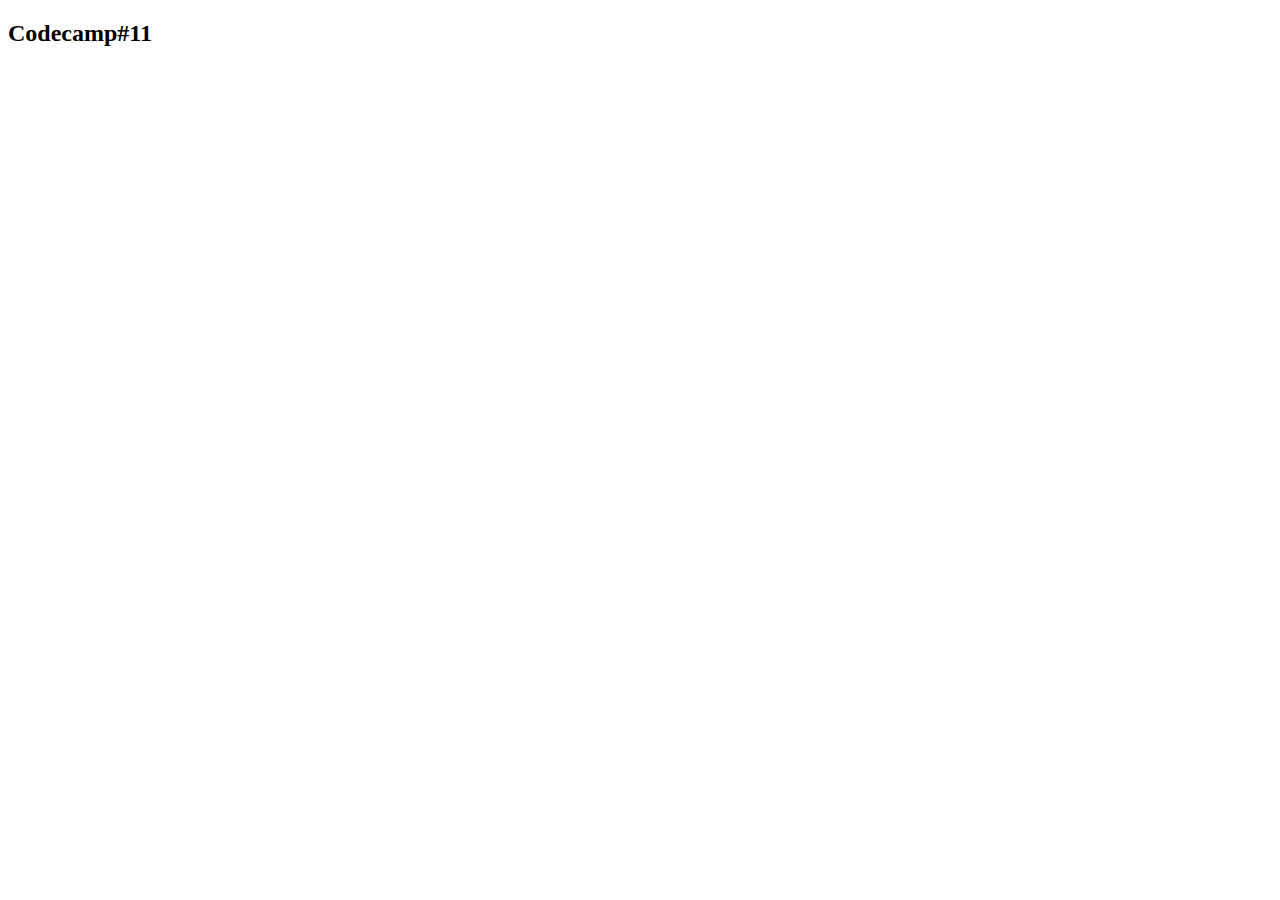
==== index.html @ 4dde9cec "Create 3 files" ====
<!DOCTYPE html>
<html lang="en">
<head>
    <meta charset="UTF-8">
    <meta http-equiv="X-UA-Compatible" content="IE=edge">
    <meta name="viewport" content="width=device-width, initial-scale=1.0">
    <title>index</title>
</head>
<body>
    <h2>Codecamp#11</h2>
</body>
</html>
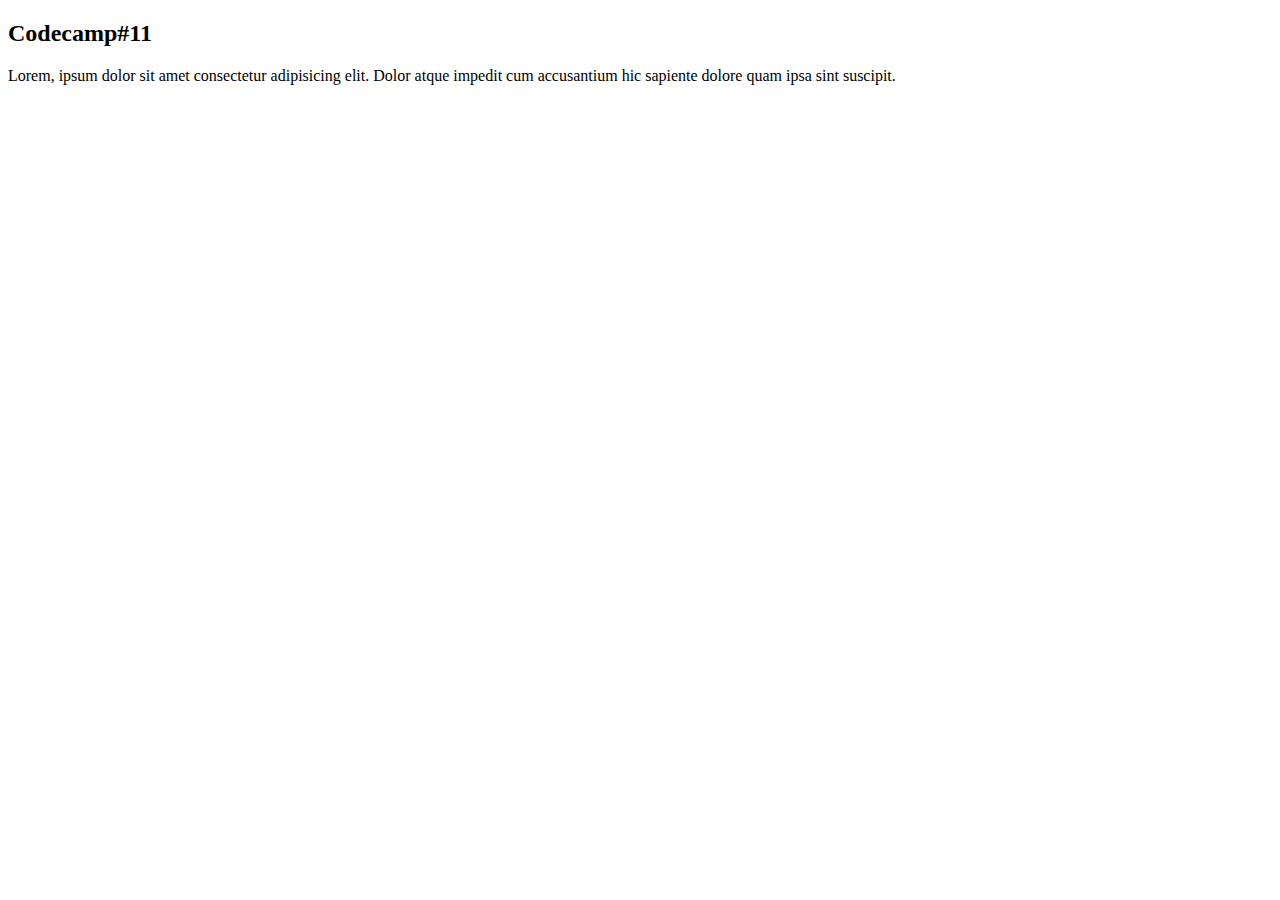
==== commit ca1732b8: "update" ====
--- a/index.html
+++ b/index.html
@@ -8,5 +8,6 @@
 </head>
 <body>
     <h2>Codecamp#11</h2>
+    <p>Lorem, ipsum dolor sit amet consectetur adipisicing elit. Dolor atque impedit cum accusantium hic sapiente dolore quam ipsa sint suscipit.</p>
 </body>
 </html>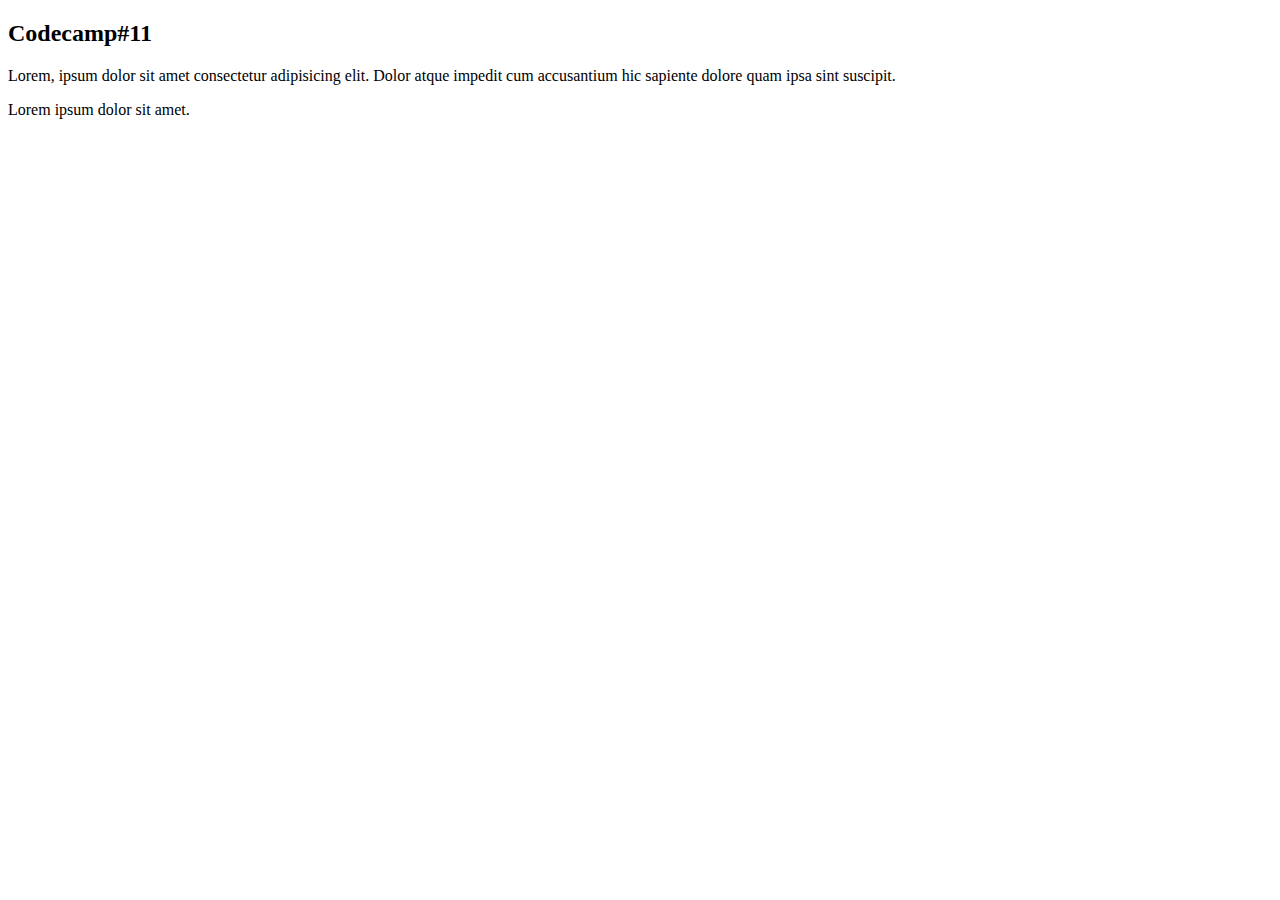
==== commit eecaccfc: "update" ====
--- a/index.html
+++ b/index.html
@@ -9,5 +9,6 @@
 <body>
     <h2>Codecamp#11</h2>
     <p>Lorem, ipsum dolor sit amet consectetur adipisicing elit. Dolor atque impedit cum accusantium hic sapiente dolore quam ipsa sint suscipit.</p>
+    <p>Lorem ipsum dolor sit amet.</p>
 </body>
 </html>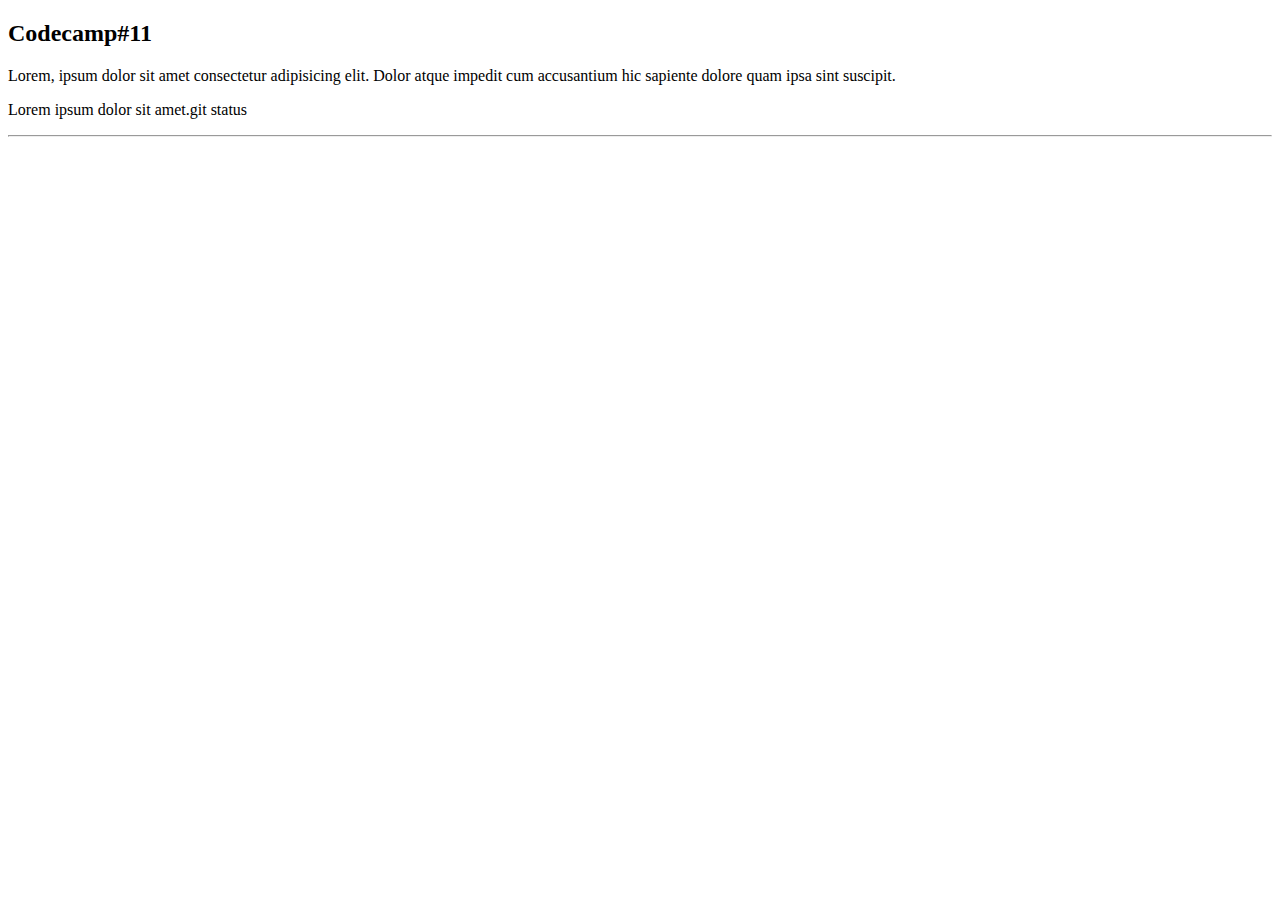
==== commit 3ddb1d5d: "update" ====
--- a/index.html
+++ b/index.html
@@ -9,6 +9,7 @@
 <body>
     <h2>Codecamp#11</h2>
     <p>Lorem, ipsum dolor sit amet consectetur adipisicing elit. Dolor atque impedit cum accusantium hic sapiente dolore quam ipsa sint suscipit.</p>
-    <p>Lorem ipsum dolor sit amet.</p>
+    <p>Lorem ipsum dolor sit amet.git status</p>
+    <hr>
 </body>
 </html>